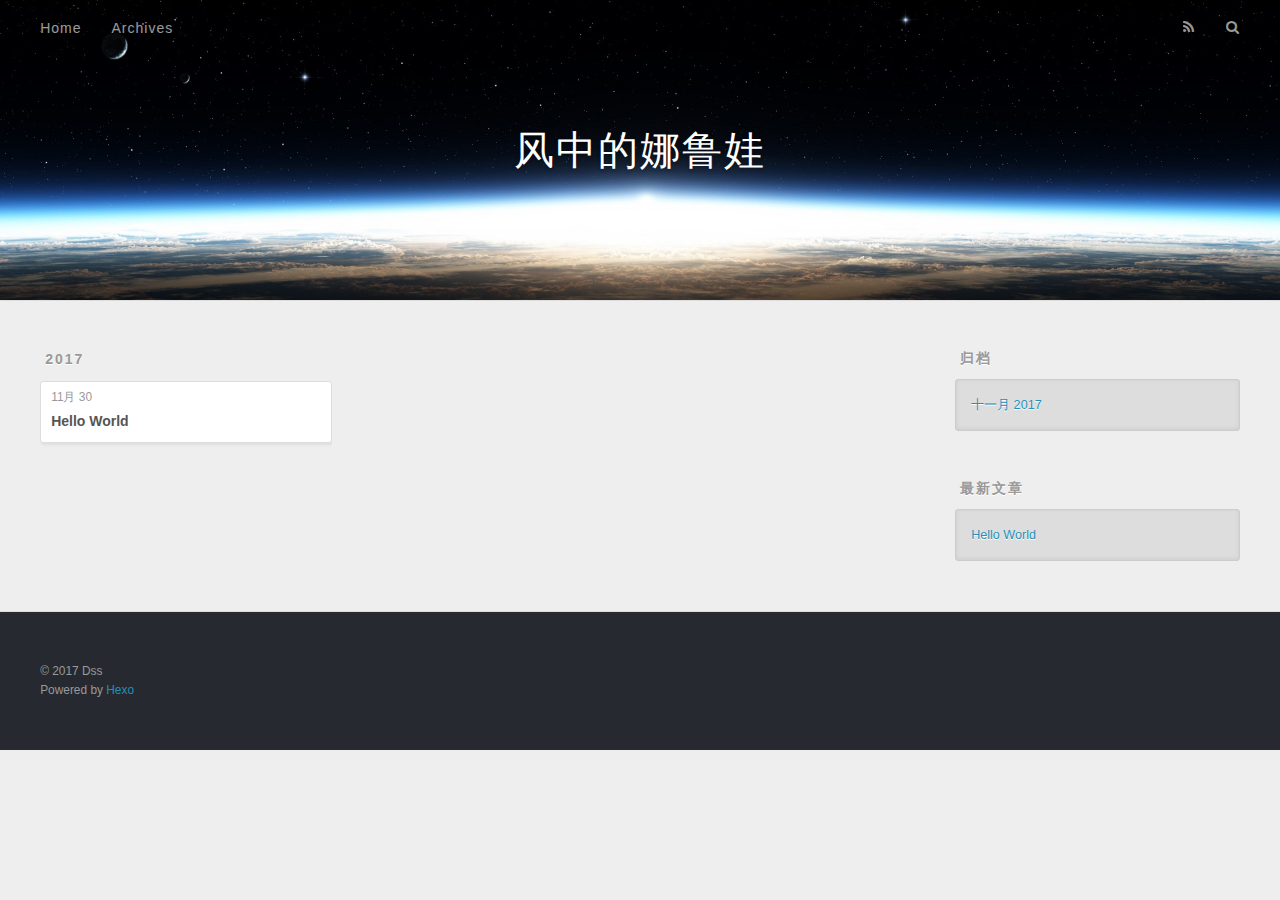
==== archives/index.html @ 564d72fd "Site updated: 2017-11-30 10:53:04" ====
<!DOCTYPE html>
<html>
<head>
  <meta charset="utf-8">
  
  <title>归档 | 风中的娜鲁娃</title>
  <meta name="viewport" content="width=device-width, initial-scale=1, maximum-scale=1">
  <meta property="og:type" content="website">
<meta property="og:title" content="风中的娜鲁娃">
<meta property="og:url" content="http://yoursite.com/archives/index.html">
<meta property="og:site_name" content="风中的娜鲁娃">
<meta property="og:locale" content="zh-CN">
<meta name="twitter:card" content="summary">
<meta name="twitter:title" content="风中的娜鲁娃">
  
    <link rel="alternate" href="/atom.xml" title="风中的娜鲁娃" type="application/atom+xml">
  
  
    <link rel="icon" href="/favicon.png">
  
  
    <link href="//fonts.googleapis.com/css?family=Source+Code+Pro" rel="stylesheet" type="text/css">
  
  <link rel="stylesheet" href="/css/style.css">
  

</head>

<body>
  <div id="container">
    <div id="wrap">
      <header id="header">
  <div id="banner"></div>
  <div id="header-outer" class="outer">
    <div id="header-title" class="inner">
      <h1 id="logo-wrap">
        <a href="/" id="logo">风中的娜鲁娃</a>
      </h1>
      
    </div>
    <div id="header-inner" class="inner">
      <nav id="main-nav">
        <a id="main-nav-toggle" class="nav-icon"></a>
        
          <a class="main-nav-link" href="/">Home</a>
        
          <a class="main-nav-link" href="/archives">Archives</a>
        
      </nav>
      <nav id="sub-nav">
        
          <a id="nav-rss-link" class="nav-icon" href="/atom.xml" title="RSS Feed"></a>
        
        <a id="nav-search-btn" class="nav-icon" title="搜索"></a>
      </nav>
      <div id="search-form-wrap">
        <form action="//google.com/search" method="get" accept-charset="UTF-8" class="search-form"><input type="search" name="q" class="search-form-input" placeholder="Search"><button type="submit" class="search-form-submit">&#xF002;</button><input type="hidden" name="sitesearch" value="http://yoursite.com"></form>
      </div>
    </div>
  </div>
</header>
      <div class="outer">
        <section id="main">
  
  
    
    
      
      
      <section class="archives-wrap">
        <div class="archive-year-wrap">
          <a href="/archives/2017" class="archive-year">2017</a>
        </div>
        <div class="archives">
    
    <article class="archive-article archive-type-post">
  <div class="archive-article-inner">
    <header class="archive-article-header">
      <a href="/2017/11/30/hello-world/" class="archive-article-date">
  <time datetime="2017-11-30T02:40:42.226Z" itemprop="datePublished">11月 30</time>
</a>
      
  
    <h1 itemprop="name">
      <a class="archive-article-title" href="/2017/11/30/hello-world/">Hello World</a>
    </h1>
  

    </header>
  </div>
</article>
  
  
    </div></section>
  

</section>
        
          <aside id="sidebar">
  
    

  
    

  
    
  
    
  <div class="widget-wrap">
    <h3 class="widget-title">归档</h3>
    <div class="widget">
      <ul class="archive-list"><li class="archive-list-item"><a class="archive-list-link" href="/archives/2017/11/">十一月 2017</a></li></ul>
    </div>
  </div>


  
    
  <div class="widget-wrap">
    <h3 class="widget-title">最新文章</h3>
    <div class="widget">
      <ul>
        
          <li>
            <a href="/2017/11/30/hello-world/">Hello World</a>
          </li>
        
      </ul>
    </div>
  </div>

  
</aside>
        
      </div>
      <footer id="footer">
  
  <div class="outer">
    <div id="footer-info" class="inner">
      &copy; 2017 Dss<br>
      Powered by <a href="http://hexo.io/" target="_blank">Hexo</a>
    </div>
  </div>
</footer>
    </div>
    <nav id="mobile-nav">
  
    <a href="/" class="mobile-nav-link">Home</a>
  
    <a href="/archives" class="mobile-nav-link">Archives</a>
  
</nav>
    

<script src="//ajax.googleapis.com/ajax/libs/jquery/2.0.3/jquery.min.js"></script>


  <link rel="stylesheet" href="/fancybox/jquery.fancybox.css">
  <script src="/fancybox/jquery.fancybox.pack.js"></script>


<script src="/js/script.js"></script>

  </div>
</body>
</html>
---- css/style.css ----
body {
  width: 100%;
}
body:before,
body:after {
  content: "";
  display: table;
}
body:after {
  clear: both;
}
html,
body,
div,
span,
applet,
object,
iframe,
h1,
h2,
h3,
h4,
h5,
h6,
p,
blockquote,
pre,
a,
abbr,
acronym,
address,
big,
cite,
code,
del,
dfn,
em,
img,
ins,
kbd,
q,
s,
samp,
small,
strike,
strong,
sub,
sup,
tt,
var,
dl,
dt,
dd,
ol,
ul,
li,
fieldset,
form,
label,
legend,
table,
caption,
tbody,
tfoot,
thead,
tr,
th,
td {
  margin: 0;
  padding: 0;
  border: 0;
  outline: 0;
  font-weight: inherit;
  font-style: inherit;
  font-family: inherit;
  font-size: 100%;
  vertical-align: baseline;
}
body {
  line-height: 1;
  color: #000;
  background: #fff;
}
ol,
ul {
  list-style: none;
}
table {
  border-collapse: separate;
  border-spacing: 0;
  vertical-align: middle;
}
caption,
th,
td {
  text-align: left;
  font-weight: normal;
  vertical-align: middle;
}
a img {
  border: none;
}
input,
button {
  margin: 0;
  padding: 0;
}
input::-moz-focus-inner,
button::-moz-focus-inner {
  border: 0;
  padding: 0;
}
@font-face {
  font-family: FontAwesome;
  font-style: normal;
  font-weight: normal;
  src: url("fonts/fontawesome-webfont.eot?v=#4.0.3");
  src: url("fonts/fontawesome-webfont.eot?#iefix&v=#4.0.3") format("embedded-opentype"), url("fonts/fontawesome-webfont.woff?v=#4.0.3") format("woff"), url("fonts/fontawesome-webfont.ttf?v=#4.0.3") format("truetype"), url("fonts/fontawesome-webfont.svg#fontawesomeregular?v=#4.0.3") format("svg");
}
html,
body,
#container {
  height: 100%;
}
body {
  background: #eee;
  font: 14px "Helvetica Neue", Helvetica, Arial, sans-serif;
  -webkit-text-size-adjust: 100%;
}
.outer {
  max-width: 1220px;
  margin: 0 auto;
  padding: 0 20px;
}
.outer:before,
.outer:after {
  content: "";
  display: table;
}
.outer:after {
  clear: both;
}
.inner {
  display: inline;
  float: left;
  width: 98.33333333333333%;
  margin: 0 0.833333333333333%;
}
.left,
.alignleft {
  float: left;
}
.right,
.alignright {
  float: right;
}
.clear {
  clear: both;
}
#container {
  position: relative;
}
.mobile-nav-on {
  overflow: hidden;
}
#wrap {
  height: 100%;
  width: 100%;
  position: absolute;
  top: 0;
  left: 0;
  -webkit-transition: 0.2s ease-out;
  -moz-transition: 0.2s ease-out;
  -ms-transition: 0.2s ease-out;
  transition: 0.2s ease-out;
  z-index: 1;
  background: #eee;
}
.mobile-nav-on #wrap {
  left: 280px;
}
@media screen and (min-width: 768px) {
  #main {
    display: inline;
    float: left;
    width: 73.33333333333333%;
    margin: 0 0.833333333333333%;
  }
}
.article-date,
.article-category-link,
.archive-year,
.widget-title {
  text-decoration: none;
  text-transform: uppercase;
  letter-spacing: 2px;
  color: #999;
  margin-bottom: 1em;
  margin-left: 5px;
  line-height: 1em;
  text-shadow: 0 1px #fff;
  font-weight: bold;
}
.article-inner,
.archive-article-inner {
  background: #fff;
  -webkit-box-shadow: 1px 2px 3px #ddd;
  box-shadow: 1px 2px 3px #ddd;
  border: 1px solid #ddd;
  border-radius: 3px;
}
.article-entry h1,
.widget h1 {
  font-size: 2em;
}
.article-entry h2,
.widget h2 {
  font-size: 1.5em;
}
.article-entry h3,
.widget h3 {
  font-size: 1.3em;
}
.article-entry h4,
.widget h4 {
  font-size: 1.2em;
}
.article-entry h5,
.widget h5 {
  font-size: 1em;
}
.article-entry h6,
.widget h6 {
  font-size: 1em;
  color: #999;
}
.article-entry hr,
.widget hr {
  border: 1px dashed #ddd;
}
.article-entry strong,
.widget strong {
  font-weight: bold;
}
.article-entry em,
.widget em,
.article-entry cite,
.widget cite {
  font-style: italic;
}
.article-entry sup,
.widget sup,
.article-entry sub,
.widget sub {
  font-size: 0.75em;
  line-height: 0;
  position: relative;
  vertical-align: baseline;
}
.article-entry sup,
.widget sup {
  top: -0.5em;
}
.article-entry sub,
.widget sub {
  bottom: -0.2em;
}
.article-entry small,
.widget small {
  font-size: 0.85em;
}
.article-entry acronym,
.widget acronym,
.article-entry abbr,
.widget abbr {
  border-bottom: 1px dotted;
}
.article-entry ul,
.widget ul,
.article-entry ol,
.widget ol,
.article-entry dl,
.widget dl {
  margin: 0 20px;
  line-height: 1.6em;
}
.article-entry ul ul,
.widget ul ul,
.article-entry ol ul,
.widget ol ul,
.article-entry ul ol,
.widget ul ol,
.article-entry ol ol,
.widget ol ol {
  margin-top: 0;
  margin-bottom: 0;
}
.article-entry ul,
.widget ul {
  list-style: disc;
}
.article-entry ol,
.widget ol {
  list-style: decimal;
}
.article-entry dt,
.widget dt {
  font-weight: bold;
}
#header {
  height: 300px;
  position: relative;
  border-bottom: 1px solid #ddd;
}
#header:before,
#header:after {
  content: "";
  position: absolute;
  left: 0;
  right: 0;
  height: 40px;
}
#header:before {
  top: 0;
  background: -webkit-linear-gradient(rgba(0,0,0,0.2), transparent);
  background: -moz-linear-gradient(rgba(0,0,0,0.2), transparent);
  background: -ms-linear-gradient(rgba(0,0,0,0.2), transparent);
  background: linear-gradient(rgba(0,0,0,0.2), transparent);
}
#header:after {
  bottom: 0;
  background: -webkit-linear-gradient(transparent, rgba(0,0,0,0.2));
  background: -moz-linear-gradient(transparent, rgba(0,0,0,0.2));
  background: -ms-linear-gradient(transparent, rgba(0,0,0,0.2));
  background: linear-gradient(transparent, rgba(0,0,0,0.2));
}
#header-outer {
  height: 100%;
  position: relative;
}
#header-inner {
  position: relative;
  overflow: hidden;
}
#banner {
  position: absolute;
  top: 0;
  left: 0;
  width: 100%;
  height: 100%;
  background: url("images/banner.jpg") center #000;
  -webkit-background-size: cover;
  -moz-background-size: cover;
  background-size: cover;
  z-index: -1;
}
#header-title {
  text-align: center;
  height: 40px;
  position: absolute;
  top: 50%;
  left: 0;
  margin-top: -20px;
}
#logo,
#subtitle {
  text-decoration: none;
  color: #fff;
  font-weight: 300;
  text-shadow: 0 1px 4px rgba(0,0,0,0.3);
}
#logo {
  font-size: 40px;
  line-height: 40px;
  letter-spacing: 2px;
}
#subtitle {
  font-size: 16px;
  line-height: 16px;
  letter-spacing: 1px;
}
#subtitle-wrap {
  margin-top: 16px;
}
#main-nav {
  float: left;
  margin-left: -15px;
}
.nav-icon,
.main-nav-link {
  float: left;
  color: #fff;
  opacity: 0.6;
  text-decoration: none;
  text-shadow: 0 1px rgba(0,0,0,0.2);
  -webkit-transition: opacity 0.2s;
  -moz-transition: opacity 0.2s;
  -ms-transition: opacity 0.2s;
  transition: opacity 0.2s;
  display: block;
  padding: 20px 15px;
}
.nav-icon:hover,
.main-nav-link:hover {
  opacity: 1;
}
.nav-icon {
  font-family: FontAwesome;
  text-align: center;
  font-size: 14px;
  width: 14px;
  height: 14px;
  padding: 20px 15px;
  position: relative;
  cursor: pointer;
}
.main-nav-link {
  font-weight: 300;
  letter-spacing: 1px;
}
@media screen and (max-width: 479px) {
  .main-nav-link {
    display: none;
  }
}
#main-nav-toggle {
  display: none;
}
#main-nav-toggle:before {
  content: "\f0c9";
}
@media screen and (max-width: 479px) {
  #main-nav-toggle {
    display: block;
  }
}
#sub-nav {
  float: right;
  margin-right: -15px;
}
#nav-rss-link:before {
  content: "\f09e";
}
#nav-search-btn:before {
  content: "\f002";
}
#search-form-wrap {
  position: absolute;
  top: 15px;
  width: 150px;
  height: 30px;
  right: -150px;
  opacity: 0;
  -webkit-transition: 0.2s ease-out;
  -moz-transition: 0.2s ease-out;
  -ms-transition: 0.2s ease-out;
  transition: 0.2s ease-out;
}
#search-form-wrap.on {
  opacity: 1;
  right: 0;
}
@media screen and (max-width: 479px) {
  #search-form-wrap {
    width: 100%;
    right: -100%;
  }
}
.search-form {
  position: absolute;
  top: 0;
  left: 0;
  right: 0;
  background: #fff;
  padding: 5px 15px;
  border-radius: 15px;
  -webkit-box-shadow: 0 0 10px rgba(0,0,0,0.3);
  box-shadow: 0 0 10px rgba(0,0,0,0.3);
}
.search-form-input {
  border: none;
  background: none;
  color: #555;
  width: 100%;
  font: 13px "Helvetica Neue", Helvetica, Arial, sans-serif;
  outline: none;
}
.search-form-input::-webkit-search-results-decoration,
.search-form-input::-webkit-search-cancel-button {
  -webkit-appearance: none;
}
.search-form-submit {
  position: absolute;
  top: 50%;
  right: 10px;
  margin-top: -7px;
  font: 13px FontAwesome;
  border: none;
  background: none;
  color: #bbb;
  cursor: pointer;
}
.search-form-submit:hover,
.search-form-submit:focus {
  color: #777;
}
.article {
  margin: 50px 0;
}
.article-inner {
  overflow: hidden;
}
.article-meta:before,
.article-meta:after {
  content: "";
  display: table;
}
.article-meta:after {
  clear: both;
}
.article-date {
  float: left;
}
.article-category {
  float: left;
  line-height: 1em;
  color: #ccc;
  text-shadow: 0 1px #fff;
  margin-left: 8px;
}
.article-category:before {
  content: "\2022";
}
.article-category-link {
  margin: 0 12px 1em;
}
.article-header {
  padding: 20px 20px 0;
}
.article-title {
  text-decoration: none;
  font-size: 2em;
  font-weight: bold;
  color: #555;
  line-height: 1.1em;
  -webkit-transition: color 0.2s;
  -moz-transition: color 0.2s;
  -ms-transition: color 0.2s;
  transition: color 0.2s;
}
a.article-title:hover {
  color: #258fb8;
}
.article-entry {
  color: #555;
  padding: 0 20px;
}
.article-entry:before,
.article-entry:after {
  content: "";
  display: table;
}
.article-entry:after {
  clear: both;
}
.article-entry p,
.article-entry table {
  line-height: 1.6em;
  margin: 1.6em 0;
}
.article-entry h1,
.article-entry h2,
.article-entry h3,
.article-entry h4,
.article-entry h5,
.article-entry h6 {
  font-weight: bold;
}
.article-entry h1,
.article-entry h2,
.article-entry h3,
.article-entry h4,
.article-entry h5,
.article-entry h6 {
  line-height: 1.1em;
  margin: 1.1em 0;
}
.article-entry a {
  color: #258fb8;
  text-decoration: none;
}
.article-entry a:hover {
  text-decoration: underline;
}
.article-entry ul,
.article-entry ol,
.article-entry dl {
  margin-top: 1.6em;
  margin-bottom: 1.6em;
}
.article-entry img,
.article-entry video {
  max-width: 100%;
  height: auto;
  display: block;
  margin: auto;
}
.article-entry iframe {
  border: none;
}
.article-entry table {
  width: 100%;
  border-collapse: collapse;
  border-spacing: 0;
}
.article-entry th {
  font-weight: bold;
  border-bottom: 3px solid #ddd;
  padding-bottom: 0.5em;
}
.article-entry td {
  border-bottom: 1px solid #ddd;
  padding: 10px 0;
}
.article-entry blockquote {
  font-family: Georgia, "Times New Roman", serif;
  font-size: 1.4em;
  margin: 1.6em 20px;
  text-align: center;
}
.article-entry blockquote footer {
  font-size: 14px;
  margin: 1.6em 0;
  font-family: "Helvetica Neue", Helvetica, Arial, sans-serif;
}
.article-entry blockquote footer cite:before {
  content: "—";
  padding: 0 0.5em;
}
.article-entry .pullquote {
  text-align: left;
  width: 45%;
  margin: 0;
}
.article-entry .pullquote.left {
  margin-left: 0.5em;
  margin-right: 1em;
}
.article-entry .pullquote.right {
  margin-right: 0.5em;
  margin-left: 1em;
}
.article-entry .caption {
  color: #999;
  display: block;
  font-size: 0.9em;
  margin-top: 0.5em;
  position: relative;
  text-align: center;
}
.article-entry .video-container {
  position: relative;
  padding-top: 56.25%;
  height: 0;
  overflow: hidden;
}
.article-entry .video-container iframe,
.article-entry .video-container object,
.article-entry .video-container embed {
  position: absolute;
  top: 0;
  left: 0;
  width: 100%;
  height: 100%;
  margin-top: 0;
}
.article-more-link a {
  display: inline-block;
  line-height: 1em;
  padding: 6px 15px;
  border-radius: 15px;
  background: #eee;
  color: #999;
  text-shadow: 0 1px #fff;
  text-decoration: none;
}
.article-more-link a:hover {
  background: #258fb8;
  color: #fff;
  text-decoration: none;
  text-shadow: 0 1px #1e7293;
}
.article-footer {
  font-size: 0.85em;
  line-height: 1.6em;
  border-top: 1px solid #ddd;
  padding-top: 1.6em;
  margin: 0 20px 20px;
}
.article-footer:before,
.article-footer:after {
  content: "";
  display: table;
}
.article-footer:after {
  clear: both;
}
.article-footer a {
  color: #999;
  text-decoration: none;
}
.article-footer a:hover {
  color: #555;
}
.article-tag-list-item {
  float: left;
  margin-right: 10px;
}
.article-tag-list-link:before {
  content: "#";
}
.article-comment-link {
  float: right;
}
.article-comment-link:before {
  content: "\f075";
  font-family: FontAwesome;
  padding-right: 8px;
}
.article-share-link {
  cursor: pointer;
  float: right;
  margin-left: 20px;
}
.article-share-link:before {
  content: "\f064";
  font-family: FontAwesome;
  padding-right: 6px;
}
#article-nav {
  position: relative;
}
#article-nav:before,
#article-nav:after {
  content: "";
  display: table;
}
#article-nav:after {
  clear: both;
}
@media screen and (min-width: 768px) {
  #article-nav {
    margin: 50px 0;
  }
  #article-nav:before {
    width: 8px;
    height: 8px;
    position: absolute;
    top: 50%;
    left: 50%;
    margin-top: -4px;
    margin-left: -4px;
    content: "";
    border-radius: 50%;
    background: #ddd;
    -webkit-box-shadow: 0 1px 2px #fff;
    box-shadow: 0 1px 2px #fff;
  }
}
.article-nav-link-wrap {
  text-decoration: none;
  text-shadow: 0 1px #fff;
  color: #999;
  -webkit-box-sizing: border-box;
  -moz-box-sizing: border-box;
  box-sizing: border-box;
  margin-top: 50px;
  text-align: center;
  display: block;
}
.article-nav-link-wrap:hover {
  color: #555;
}
@media screen and (min-width: 768px) {
  .article-nav-link-wrap {
    width: 50%;
    margin-top: 0;
  }
}
@media screen and (min-width: 768px) {
  #article-nav-newer {
    float: left;
    text-align: right;
    padding-right: 20px;
  }
}
@media screen and (min-width: 768px) {
  #article-nav-older {
    float: right;
    text-align: left;
    padding-left: 20px;
  }
}
.article-nav-caption {
  text-transform: uppercase;
  letter-spacing: 2px;
  color: #ddd;
  line-height: 1em;
  font-weight: bold;
}
#article-nav-newer .article-nav-caption {
  margin-right: -2px;
}
.article-nav-title {
  font-size: 0.85em;
  line-height: 1.6em;
  margin-top: 0.5em;
}
.article-share-box {
  position: absolute;
  display: none;
  background: #fff;
  -webkit-box-shadow: 1px 2px 10px rgba(0,0,0,0.2);
  box-shadow: 1px 2px 10px rgba(0,0,0,0.2);
  border-radius: 3px;
  margin-left: -145px;
  overflow: hidden;
  z-index: 1;
}
.article-share-box.on {
  display: block;
}
.article-share-input {
  width: 100%;
  background: none;
  -webkit-box-sizing: border-box;
  -moz-box-sizing: border-box;
  box-sizing: border-box;
  font: 14px "Helvetica Neue", Helvetica, Arial, sans-serif;
  padding: 0 15px;
  color: #555;
  outline: none;
  border: 1px solid #ddd;
  border-radius: 3px 3px 0 0;
  height: 36px;
  line-height: 36px;
}
.article-share-links {
  background: #eee;
}
.article-share-links:before,
.article-share-links:after {
  content: "";
  display: table;
}
.article-share-links:after {
  clear: both;
}
.article-share-twitter,
.article-share-facebook,
.article-share-pinterest,
.article-share-google {
  width: 50px;
  height: 36px;
  display: block;
  float: left;
  position: relative;
  color: #999;
  text-shadow: 0 1px #fff;
}
.article-share-twitter:before,
.article-share-facebook:before,
.article-share-pinterest:before,
.article-share-google:before {
  font-size: 20px;
  font-family: FontAwesome;
  width: 20px;
  height: 20px;
  position: absolute;
  top: 50%;
  left: 50%;
  margin-top: -10px;
  margin-left: -10px;
  text-align: center;
}
.article-share-twitter:hover,
.article-share-facebook:hover,
.article-share-pinterest:hover,
.article-share-google:hover {
  color: #fff;
}
.article-share-twitter:before {
  content: "\f099";
}
.article-share-twitter:hover {
  background: #00aced;
  text-shadow: 0 1px #008abe;
}
.article-share-facebook:before {
  content: "\f09a";
}
.article-share-facebook:hover {
  background: #3b5998;
  text-shadow: 0 1px #2f477a;
}
.article-share-pinterest:before {
  content: "\f0d2";
}
.article-share-pinterest:hover {
  background: #cb2027;
  text-shadow: 0 1px #a21a1f;
}
.article-share-google:before {
  content: "\f0d5";
}
.article-share-google:hover {
  background: #dd4b39;
  text-shadow: 0 1px #be3221;
}
.article-gallery {
  background: #000;
  position: relative;
}
.article-gallery-photos {
  position: relative;
  overflow: hidden;
}
.article-gallery-img {
  display: none;
  max-width: 100%;
}
.article-gallery-img:first-child {
  display: block;
}
.article-gallery-img.loaded {
  position: absolute;
  display: block;
}
.article-gallery-img img {
  display: block;
  max-width: 100%;
  margin: 0 auto;
}
#comments {
  background: #fff;
  -webkit-box-shadow: 1px 2px 3px #ddd;
  box-shadow: 1px 2px 3px #ddd;
  padding: 20px;
  border: 1px solid #ddd;
  border-radius: 3px;
  margin: 50px 0;
}
#comments a {
  color: #258fb8;
}
.archives-wrap {
  margin: 50px 0;
}
.archives:before,
.archives:after {
  content: "";
  display: table;
}
.archives:after {
  clear: both;
}
.archive-year-wrap {
  margin-bottom: 1em;
}
.archives {
  -webkit-column-gap: 10px;
  -moz-column-gap: 10px;
  column-gap: 10px;
}
@media screen and (min-width: 480px) and (max-width: 767px) {
  .archives {
    -webkit-column-count: 2;
    -moz-column-count: 2;
    column-count: 2;
  }
}
@media screen and (min-width: 768px) {
  .archives {
    -webkit-column-count: 3;
    -moz-column-count: 3;
    column-count: 3;
  }
}
.archive-article {
  -webkit-column-break-inside: avoid;
  page-break-inside: avoid;
  overflow: hidden;
  break-inside: avoid-column;
}
.archive-article-inner {
  padding: 10px;
  margin-bottom: 15px;
}
.archive-article-title {
  text-decoration: none;
  font-weight: bold;
  color: #555;
  -webkit-transition: color 0.2s;
  -moz-transition: color 0.2s;
  -ms-transition: color 0.2s;
  transition: color 0.2s;
  line-height: 1.6em;
}
.archive-article-title:hover {
  color: #258fb8;
}
.archive-article-footer {
  margin-top: 1em;
}
.archive-article-date {
  color: #999;
  text-decoration: none;
  font-size: 0.85em;
  line-height: 1em;
  margin-bottom: 0.5em;
  display: block;
}
#page-nav {
  margin: 50px auto;
  background: #fff;
  -webkit-box-shadow: 1px 2px 3px #ddd;
  box-shadow: 1px 2px 3px #ddd;
  border: 1px solid #ddd;
  border-radius: 3px;
  text-align: center;
  color: #999;
  overflow: hidden;
}
#page-nav:before,
#page-nav:after {
  content: "";
  display: table;
}
#page-nav:after {
  clear: both;
}
#page-nav a,
#page-nav span {
  padding: 10px 20px;
  line-height: 1;
  height: 2ex;
}
#page-nav a {
  color: #999;
  text-decoration: none;
}
#page-nav a:hover {
  background: #999;
  color: #fff;
}
#page-nav .prev {
  float: left;
}
#page-nav .next {
  float: right;
}
#page-nav .page-number {
  display: inline-block;
}
@media screen and (max-width: 479px) {
  #page-nav .page-number {
    display: none;
  }
}
#page-nav .current {
  color: #555;
  font-weight: bold;
}
#page-nav .space {
  color: #ddd;
}
#footer {
  background: #262a30;
  padding: 50px 0;
  border-top: 1px solid #ddd;
  color: #999;
}
#footer a {
  color: #258fb8;
  text-decoration: none;
}
#footer a:hover {
  text-decoration: underline;
}
#footer-info {
  line-height: 1.6em;
  font-size: 0.85em;
}
.article-entry pre,
.article-entry .highlight {
  background: #2d2d2d;
  margin: 0 -20px;
  padding: 15px 20px;
  border-style: solid;
  border-color: #ddd;
  border-width: 1px 0;
  overflow: auto;
  color: #ccc;
  line-height: 22.400000000000002px;
}
.article-entry .highlight .gutter pre,
.article-entry .gist .gist-file .gist-data .line-numbers {
  color: #666;
  font-size: 0.85em;
}
.article-entry pre,
.article-entry code {
  font-family: "Source Code Pro", Consolas, Monaco, Menlo, Consolas, monospace;
}
.article-entry code {
  background: #eee;
  text-shadow: 0 1px #fff;
  padding: 0 0.3em;
}
.article-entry pre code {
  background: none;
  text-shadow: none;
  padding: 0;
}
.article-entry .highlight pre {
  border: none;
  margin: 0;
  padding: 0;
}
.article-entry .highlight table {
  margin: 0;
  width: auto;
}
.article-entry .highlight td {
  border: none;
  padding: 0;
}
.article-entry .highlight figcaption {
  font-size: 0.85em;
  color: #999;
  line-height: 1em;
  margin-bottom: 1em;
}
.article-entry .highlight figcaption:before,
.article-entry .highlight figcaption:after {
  content: "";
  display: table;
}
.article-entry .highlight figcaption:after {
  clear: both;
}
.article-entry .highlight figcaption a {
  float: right;
}
.article-entry .highlight .gutter pre {
  text-align: right;
  padding-right: 20px;
}
.article-entry .highlight .line {
  height: 22.400000000000002px;
}
.article-entry .highlight .line.marked {
  background: #515151;
}
.article-entry .gist {
  margin: 0 -20px;
  border-style: solid;
  border-color: #ddd;
  border-width: 1px 0;
  background: #2d2d2d;
  padding: 15px 20px 15px 0;
}
.article-entry .gist .gist-file {
  border: none;
  font-family: "Source Code Pro", Consolas, Monaco, Menlo, Consolas, monospace;
  margin: 0;
}
.article-entry .gist .gist-file .gist-data {
  background: none;
  border: none;
}
.article-entry .gist .gist-file .gist-data .line-numbers {
  background: none;
  border: none;
  padding: 0 20px 0 0;
}
.article-entry .gist .gist-file .gist-data .line-data {
  padding: 0 !important;
}
.article-entry .gist .gist-file .highlight {
  margin: 0;
  padding: 0;
  border: none;
}
.article-entry .gist .gist-file .gist-meta {
  background: #2d2d2d;
  color: #999;
  font: 0.85em "Helvetica Neue", Helvetica, Arial, sans-serif;
  text-shadow: 0 0;
  padding: 0;
  margin-top: 1em;
  margin-left: 20px;
}
.article-entry .gist .gist-file .gist-meta a {
  color: #258fb8;
  font-weight: normal;
}
.article-entry .gist .gist-file .gist-meta a:hover {
  text-decoration: underline;
}
pre .comment,
pre .title {
  color: #999;
}
pre .variable,
pre .attribute,
pre .tag,
pre .regexp,
pre .ruby .constant,
pre .xml .tag .title,
pre .xml .pi,
pre .xml .doctype,
pre .html .doctype,
pre .css .id,
pre .css .class,
pre .css .pseudo {
  color: #f2777a;
}
pre .number,
pre .preprocessor,
pre .built_in,
pre .literal,
pre .params,
pre .constant {
  color: #f99157;
}
pre .class,
pre .ruby .class .title,
pre .css .rules .attribute {
  color: #9c9;
}
pre .string,
pre .value,
pre .inheritance,
pre .header,
pre .ruby .symbol,
pre .xml .cdata {
  color: #9c9;
}
pre .css .hexcolor {
  color: #6cc;
}
pre .function,
pre .python .decorator,
pre .python .title,
pre .ruby .function .title,
pre .ruby .title .keyword,
pre .perl .sub,
pre .javascript .title,
pre .coffeescript .title {
  color: #69c;
}
pre .keyword,
pre .javascript .function {
  color: #c9c;
}
@media screen and (max-width: 479px) {
  #mobile-nav {
    position: absolute;
    top: 0;
    left: 0;
    width: 280px;
    height: 100%;
    background: #191919;
    border-right: 1px solid #fff;
  }
}
@media screen and (max-width: 479px) {
  .mobile-nav-link {
    display: block;
    color: #999;
    text-decoration: none;
    padding: 15px 20px;
    font-weight: bold;
  }
  .mobile-nav-link:hover {
    color: #fff;
  }
}
@media screen and (min-width: 768px) {
  #sidebar {
    display: inline;
    float: left;
    width: 23.333333333333332%;
    margin: 0 0.833333333333333%;
  }
}
.widget-wrap {
  margin: 50px 0;
}
.widget {
  color: #777;
  text-shadow: 0 1px #fff;
  background: #ddd;
  -webkit-box-shadow: 0 -1px 4px #ccc inset;
  box-shadow: 0 -1px 4px #ccc inset;
  border: 1px solid #ccc;
  padding: 15px;
  border-radius: 3px;
}
.widget a {
  color: #258fb8;
  text-decoration: none;
}
.widget a:hover {
  text-decoration: underline;
}
.widget ul ul,
.widget ol ul,
.widget dl ul,
.widget ul ol,
.widget ol ol,
.widget dl ol,
.widget ul dl,
.widget ol dl,
.widget dl dl {
  margin-left: 15px;
  list-style: disc;
}
.widget {
  line-height: 1.6em;
  word-wrap: break-word;
  font-size: 0.9em;
}
.widget ul,
.widget ol {
  list-style: none;
  margin: 0;
}
.widget ul ul,
.widget ol ul,
.widget ul ol,
.widget ol ol {
  margin: 0 20px;
}
.widget ul ul,
.widget ol ul {
  list-style: disc;
}
.widget ul ol,
.widget ol ol {
  list-style: decimal;
}
.category-list-count,
.tag-list-count,
.archive-list-count {
  padding-left: 5px;
  color: #999;
  font-size: 0.85em;
}
.category-list-count:before,
.tag-list-count:before,
.archive-list-count:before {
  content: "(";
}
.category-list-count:after,
.tag-list-count:after,
.archive-list-count:after {
  content: ")";
}
.tagcloud a {
  margin-right: 5px;
  display: inline-block;
}
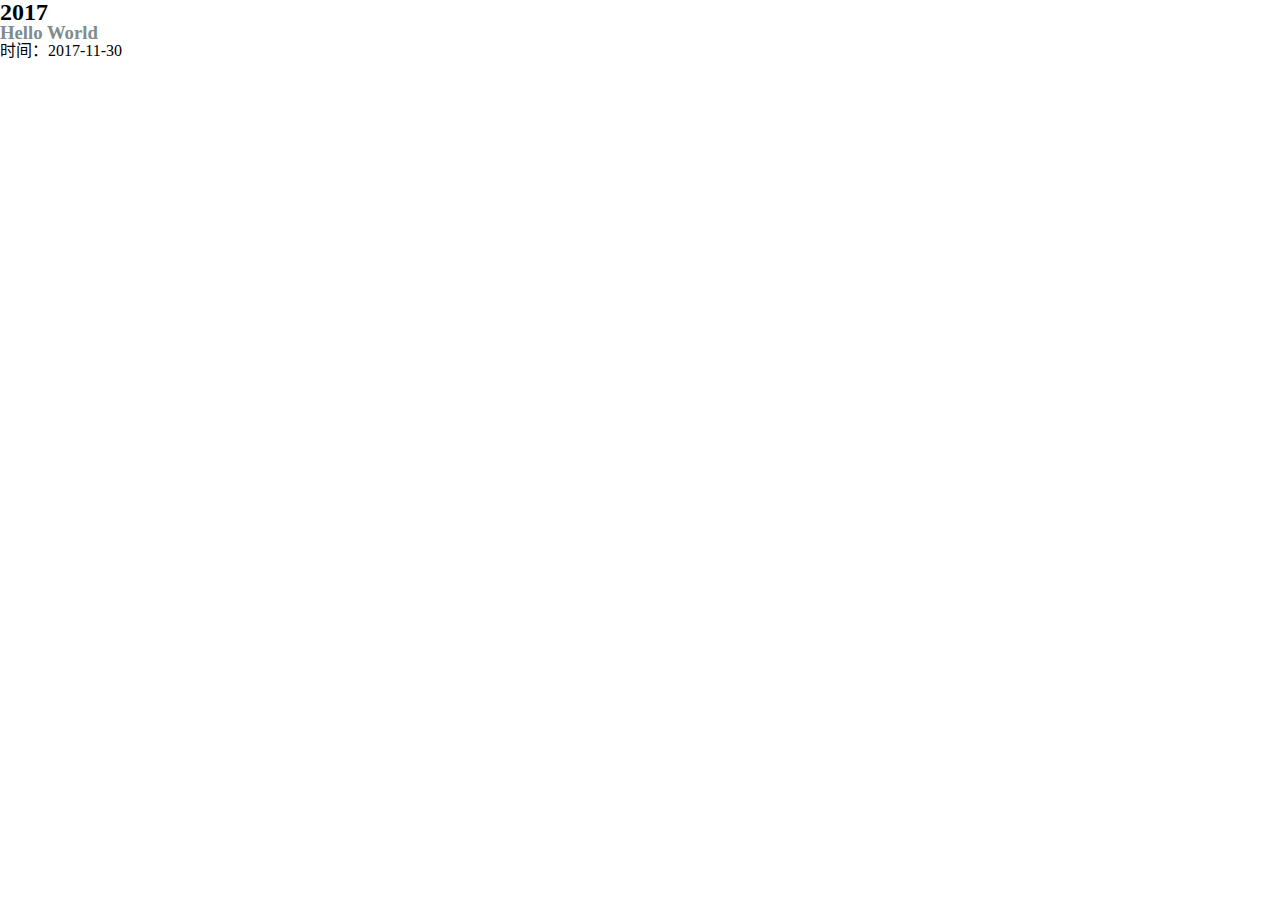
==== commit 3f33cbf8: "Site updated: 2017-11-30 18:07:02" ====
--- a/archives/index.html
+++ b/archives/index.html
@@ -1,167 +1,85 @@
 <!DOCTYPE html>
-<html>
-<head>
-  <meta charset="utf-8">
-  
-  <title>归档 | 风中的娜鲁娃</title>
-  <meta name="viewport" content="width=device-width, initial-scale=1, maximum-scale=1">
-  <meta property="og:type" content="website">
-<meta property="og:title" content="风中的娜鲁娃">
-<meta property="og:url" content="http://yoursite.com/archives/index.html">
-<meta property="og:site_name" content="风中的娜鲁娃">
-<meta property="og:locale" content="zh-CN">
-<meta name="twitter:card" content="summary">
-<meta name="twitter:title" content="风中的娜鲁娃">
-  
-    <link rel="alternate" href="/atom.xml" title="风中的娜鲁娃" type="application/atom+xml">
-  
-  
-    <link rel="icon" href="/favicon.png">
-  
-  
-    <link href="//fonts.googleapis.com/css?family=Source+Code+Pro" rel="stylesheet" type="text/css">
-  
-  <link rel="stylesheet" href="/css/style.css">
-  
+<html lang="zh-CN">
+    <head>
+        <meta charset="utf-8">
+        
+        <meta http-equiv="x-ua-compatible" content="IE=edge"/>
+        <meta name="viewport"
+              content="width=device-width, user-scalable=no, initial-scale=1.0, maximum-scale=1.0, minimum-scale=1.0"/>
 
-</head>
+        
+        <meta name="author" content="Dss">
+        
 
-<body>
-  <div id="container">
-    <div id="wrap">
-      <header id="header">
-  <div id="banner"></div>
-  <div id="header-outer" class="outer">
-    <div id="header-title" class="inner">
-      <h1 id="logo-wrap">
-        <a href="/" id="logo">风中的娜鲁娃</a>
-      </h1>
-      
-    </div>
-    <div id="header-inner" class="inner">
-      <nav id="main-nav">
-        <a id="main-nav-toggle" class="nav-icon"></a>
         
-          <a class="main-nav-link" href="/">Home</a>
+
         
-          <a class="main-nav-link" href="/archives">Archives</a>
-        
-      </nav>
-      <nav id="sub-nav">
-        
-          <a id="nav-rss-link" class="nav-icon" href="/atom.xml" title="RSS Feed"></a>
-        
-        <a id="nav-search-btn" class="nav-icon" title="搜索"></a>
-      </nav>
-      <div id="search-form-wrap">
-        <form action="//google.com/search" method="get" accept-charset="UTF-8" class="search-form"><input type="search" name="q" class="search-form-input" placeholder="Search"><button type="submit" class="search-form-submit">&#xF002;</button><input type="hidden" name="sitesearch" value="http://yoursite.com"></form>
-      </div>
-    </div>
-  </div>
-</header>
-      <div class="outer">
-        <section id="main">
-  
-  
+
+        <title>
+            
+            文章 |
+            
+            风中的娜鲁娃
+        </title>
+
+        <link rel="stylesheet" href="/css/style.css">
+    </head>
+    <body>
+        <!-- 
+            <div id="page-article-list" data-content="共 1 篇文章">
     
     
-      
-      
-      <section class="archives-wrap">
-        <div class="archive-year-wrap">
-          <a href="/archives/2017" class="archive-year">2017</a>
-        </div>
-        <div class="archives">
+
     
-    <article class="archive-article archive-type-post">
-  <div class="archive-article-inner">
-    <header class="archive-article-header">
-      <a href="/2017/11/30/hello-world/" class="archive-article-date">
-  <time datetime="2017-11-30T02:40:42.226Z" itemprop="datePublished">11月 30</time>
-</a>
-      
-  
-    <h1 itemprop="name">
-      <a class="archive-article-title" href="/2017/11/30/hello-world/">Hello World</a>
-    </h1>
-  
+    
+    
+        
+        
+        <section id="year-2017">
+        <h2>2017</h2>
+    
+    <article>
+        <h3><a href="/2017/11/30/hello-world/">Hello World</a></h3>
+        <ul class="post-meta list-inline">
+            <li>时间：<time>2017-11-30</time></li>
+            
+        </ul>
+    </article>
 
-    </header>
-  </div>
-</article>
-  
-  
-    </div></section>
-  
-
-</section>
-        
-          <aside id="sidebar">
-  
+    
+        </section>
     
 
-  
+    
+</div>
+
+         -->
+        <div id="page-article-list" data-content="共 1 篇文章">
+    
     
 
-  
     
-  
     
-  <div class="widget-wrap">
-    <h3 class="widget-title">归档</h3>
-    <div class="widget">
-      <ul class="archive-list"><li class="archive-list-item"><a class="archive-list-link" href="/archives/2017/11/">十一月 2017</a></li></ul>
-    </div>
-  </div>
+    
+        
+        
+        <section id="year-2017">
+        <h2>2017</h2>
+    
+    <article>
+        <h3><a href="/2017/11/30/hello-world/">Hello World</a></h3>
+        <ul class="post-meta list-inline">
+            <li>时间：<time>2017-11-30</time></li>
+            
+        </ul>
+    </article>
 
-
-  
     
-  <div class="widget-wrap">
-    <h3 class="widget-title">最新文章</h3>
-    <div class="widget">
-      <ul>
-        
-          <li>
-            <a href="/2017/11/30/hello-world/">Hello World</a>
-          </li>
-        
-      </ul>
-    </div>
-  </div>
-
-  
-</aside>
-        
-      </div>
-      <footer id="footer">
-  
-  <div class="outer">
-    <div id="footer-info" class="inner">
-      &copy; 2017 Dss<br>
-      Powered by <a href="http://hexo.io/" target="_blank">Hexo</a>
-    </div>
-  </div>
-</footer>
-    </div>
-    <nav id="mobile-nav">
-  
-    <a href="/" class="mobile-nav-link">Home</a>
-  
-    <a href="/archives" class="mobile-nav-link">Archives</a>
-  
-</nav>
+        </section>
     
 
-<script src="//ajax.googleapis.com/ajax/libs/jquery/2.0.3/jquery.min.js"></script>
+    
+</div>
 
-
-  <link rel="stylesheet" href="/fancybox/jquery.fancybox.css">
-  <script src="/fancybox/jquery.fancybox.pack.js"></script>
-
-
-<script src="/js/script.js"></script>
-
-  </div>
-</body>
+    </body>
 </html>--- a/css/style.css
+++ b/css/style.css
@@ -1,14 +1,7 @@
-body {
-  width: 100%;
-}
-body:before,
-body:after {
-  content: "";
-  display: table;
-}
-body:after {
-  clear: both;
-}
+/**
+ * Eric Meyer's Reset CSS v2.0 (http://meyerweb.com/eric/tools/css/reset/)
+ * http://cssreset.com
+ */
 html,
 body,
 div,
@@ -48,6 +41,10 @@
 sup,
 tt,
 var,
+b,
+u,
+i,
+center,
 dl,
 dt,
 dd,
@@ -65,1310 +62,144 @@
 thead,
 tr,
 th,
-td {
+td,
+article,
+aside,
+canvas,
+details,
+embed,
+figure,
+figcaption,
+footer,
+header,
+menu,
+nav,
+output,
+ruby,
+section,
+summary,
+time,
+mark,
+audio,
+video,
+input {
   margin: 0;
   padding: 0;
   border: 0;
-  outline: 0;
-  font-weight: inherit;
-  font-style: inherit;
-  font-family: inherit;
-  font-size: 100%;
-  vertical-align: baseline;
+}
+/* HTML5 display-role reset for older browsers */
+article,
+aside,
+details,
+figcaption,
+figure,
+footer,
+header,
+menu,
+nav,
+section {
+  display: block;
 }
 body {
   line-height: 1;
-  color: #000;
-  background: #fff;
-}
-ol,
-ul {
+}
+blockquote,
+q {
+  quotes: none;
+}
+blockquote:before,
+blockquote:after,
+q:before,
+q:after {
+  content: none;
+}
+table {
+  border-collapse: collapse;
+  border-spacing: 0;
+}
+/* custom */
+a {
+  color: #7e8c8d;
+  text-decoration: none;
+  -webkit-backface-visibility: hidden;
+}
+li {
   list-style: none;
 }
-table {
-  border-collapse: separate;
-  border-spacing: 0;
-  vertical-align: middle;
-}
-caption,
-th,
-td {
-  text-align: left;
-  font-weight: normal;
-  vertical-align: middle;
-}
-a img {
-  border: none;
-}
-input,
-button {
-  margin: 0;
-  padding: 0;
-}
-input::-moz-focus-inner,
-button::-moz-focus-inner {
-  border: 0;
-  padding: 0;
-}
-@font-face {
-  font-family: FontAwesome;
-  font-style: normal;
-  font-weight: normal;
-  src: url("fonts/fontawesome-webfont.eot?v=#4.0.3");
-  src: url("fonts/fontawesome-webfont.eot?#iefix&v=#4.0.3") format("embedded-opentype"), url("fonts/fontawesome-webfont.woff?v=#4.0.3") format("woff"), url("fonts/fontawesome-webfont.ttf?v=#4.0.3") format("truetype"), url("fonts/fontawesome-webfont.svg#fontawesomeregular?v=#4.0.3") format("svg");
+::-webkit-scrollbar {
+  width: 5px;
+  height: 5px;
+}
+::-webkit-scrollbar-track-piece {
+  background-color: rgba(0,0,0,0.2);
+  -webkit-border-radius: 6px;
+}
+::-webkit-scrollbar-thumb:vertical {
+  height: 5px;
+  background-color: rgba(125,125,125,0.7);
+  -webkit-border-radius: 6px;
+}
+::-webkit-scrollbar-thumb:horizontal {
+  width: 5px;
+  background-color: rgba(125,125,125,0.7);
+  -webkit-border-radius: 6px;
 }
 html,
-body,
-#container {
-  height: 100%;
-}
 body {
-  background: #eee;
-  font: 14px "Helvetica Neue", Helvetica, Arial, sans-serif;
-  -webkit-text-size-adjust: 100%;
-}
-.outer {
-  max-width: 1220px;
-  margin: 0 auto;
-  padding: 0 20px;
-}
-.outer:before,
-.outer:after {
-  content: "";
-  display: table;
-}
-.outer:after {
-  clear: both;
-}
-.inner {
-  display: inline;
-  float: left;
-  width: 98.33333333333333%;
-  margin: 0 0.833333333333333%;
-}
-.left,
-.alignleft {
-  float: left;
-}
-.right,
-.alignright {
-  float: right;
-}
-.clear {
-  clear: both;
-}
-#container {
-  position: relative;
-}
-.mobile-nav-on {
-  overflow: hidden;
-}
-#wrap {
-  height: 100%;
-  width: 100%;
-  position: absolute;
-  top: 0;
-  left: 0;
-  -webkit-transition: 0.2s ease-out;
-  -moz-transition: 0.2s ease-out;
-  -ms-transition: 0.2s ease-out;
-  transition: 0.2s ease-out;
-  z-index: 1;
-  background: #eee;
-}
-.mobile-nav-on #wrap {
-  left: 280px;
-}
-@media screen and (min-width: 768px) {
-  #main {
-    display: inline;
-    float: left;
-    width: 73.33333333333333%;
-    margin: 0 0.833333333333333%;
-  }
-}
-.article-date,
-.article-category-link,
-.archive-year,
-.widget-title {
-  text-decoration: none;
-  text-transform: uppercase;
-  letter-spacing: 2px;
-  color: #999;
-  margin-bottom: 1em;
-  margin-left: 5px;
-  line-height: 1em;
-  text-shadow: 0 1px #fff;
-  font-weight: bold;
-}
-.article-inner,
-.archive-article-inner {
-  background: #fff;
-  -webkit-box-shadow: 1px 2px 3px #ddd;
-  box-shadow: 1px 2px 3px #ddd;
-  border: 1px solid #ddd;
-  border-radius: 3px;
-}
-.article-entry h1,
-.widget h1 {
-  font-size: 2em;
-}
-.article-entry h2,
-.widget h2 {
-  font-size: 1.5em;
-}
-.article-entry h3,
-.widget h3 {
-  font-size: 1.3em;
-}
-.article-entry h4,
-.widget h4 {
-  font-size: 1.2em;
-}
-.article-entry h5,
-.widget h5 {
-  font-size: 1em;
-}
-.article-entry h6,
-.widget h6 {
-  font-size: 1em;
-  color: #999;
-}
-.article-entry hr,
-.widget hr {
-  border: 1px dashed #ddd;
-}
-.article-entry strong,
-.widget strong {
-  font-weight: bold;
-}
-.article-entry em,
-.widget em,
-.article-entry cite,
-.widget cite {
-  font-style: italic;
-}
-.article-entry sup,
-.widget sup,
-.article-entry sub,
-.widget sub {
-  font-size: 0.75em;
-  line-height: 0;
-  position: relative;
-  vertical-align: baseline;
-}
-.article-entry sup,
-.widget sup {
-  top: -0.5em;
-}
-.article-entry sub,
-.widget sub {
-  bottom: -0.2em;
-}
-.article-entry small,
-.widget small {
-  font-size: 0.85em;
-}
-.article-entry acronym,
-.widget acronym,
-.article-entry abbr,
-.widget abbr {
-  border-bottom: 1px dotted;
-}
-.article-entry ul,
-.widget ul,
-.article-entry ol,
-.widget ol,
-.article-entry dl,
-.widget dl {
-  margin: 0 20px;
-  line-height: 1.6em;
-}
-.article-entry ul ul,
-.widget ul ul,
-.article-entry ol ul,
-.widget ol ul,
-.article-entry ul ol,
-.widget ul ol,
-.article-entry ol ol,
-.widget ol ol {
-  margin-top: 0;
-  margin-bottom: 0;
-}
-.article-entry ul,
-.widget ul {
-  list-style: disc;
-}
-.article-entry ol,
-.widget ol {
-  list-style: decimal;
-}
-.article-entry dt,
-.widget dt {
-  font-weight: bold;
-}
-#header {
-  height: 300px;
-  position: relative;
-  border-bottom: 1px solid #ddd;
-}
-#header:before,
-#header:after {
-  content: "";
-  position: absolute;
-  left: 0;
-  right: 0;
-  height: 40px;
-}
-#header:before {
-  top: 0;
-  background: -webkit-linear-gradient(rgba(0,0,0,0.2), transparent);
-  background: -moz-linear-gradient(rgba(0,0,0,0.2), transparent);
-  background: -ms-linear-gradient(rgba(0,0,0,0.2), transparent);
-  background: linear-gradient(rgba(0,0,0,0.2), transparent);
-}
-#header:after {
-  bottom: 0;
-  background: -webkit-linear-gradient(transparent, rgba(0,0,0,0.2));
-  background: -moz-linear-gradient(transparent, rgba(0,0,0,0.2));
-  background: -ms-linear-gradient(transparent, rgba(0,0,0,0.2));
-  background: linear-gradient(transparent, rgba(0,0,0,0.2));
-}
-#header-outer {
-  height: 100%;
-  position: relative;
-}
-#header-inner {
-  position: relative;
-  overflow: hidden;
-}
-#banner {
-  position: absolute;
-  top: 0;
-  left: 0;
   width: 100%;
   height: 100%;
-  background: url("images/banner.jpg") center #000;
-  -webkit-background-size: cover;
-  -moz-background-size: cover;
-  background-size: cover;
-  z-index: -1;
-}
-#header-title {
-  text-align: center;
-  height: 40px;
-  position: absolute;
-  top: 50%;
-  left: 0;
-  margin-top: -20px;
-}
-#logo,
-#subtitle {
-  text-decoration: none;
-  color: #fff;
-  font-weight: 300;
-  text-shadow: 0 1px 4px rgba(0,0,0,0.3);
-}
-#logo {
-  font-size: 40px;
-  line-height: 40px;
-  letter-spacing: 2px;
-}
-#subtitle {
-  font-size: 16px;
-  line-height: 16px;
-  letter-spacing: 1px;
-}
-#subtitle-wrap {
-  margin-top: 16px;
-}
-#main-nav {
-  float: left;
-  margin-left: -15px;
-}
-.nav-icon,
-.main-nav-link {
-  float: left;
-  color: #fff;
-  opacity: 0.6;
-  text-decoration: none;
-  text-shadow: 0 1px rgba(0,0,0,0.2);
-  -webkit-transition: opacity 0.2s;
-  -moz-transition: opacity 0.2s;
-  -ms-transition: opacity 0.2s;
-  transition: opacity 0.2s;
-  display: block;
-  padding: 20px 15px;
-}
-.nav-icon:hover,
-.main-nav-link:hover {
-  opacity: 1;
-}
-.nav-icon {
-  font-family: FontAwesome;
-  text-align: center;
-  font-size: 14px;
-  width: 14px;
-  height: 14px;
-  padding: 20px 15px;
-  position: relative;
-  cursor: pointer;
-}
-.main-nav-link {
-  font-weight: 300;
-  letter-spacing: 1px;
-}
-@media screen and (max-width: 479px) {
-  .main-nav-link {
-    display: none;
-  }
-}
-#main-nav-toggle {
-  display: none;
-}
-#main-nav-toggle:before {
-  content: "\f0c9";
-}
-@media screen and (max-width: 479px) {
-  #main-nav-toggle {
-    display: block;
-  }
-}
-#sub-nav {
-  float: right;
-  margin-right: -15px;
-}
-#nav-rss-link:before {
-  content: "\f09e";
-}
-#nav-search-btn:before {
-  content: "\f002";
-}
-#search-form-wrap {
-  position: absolute;
-  top: 15px;
-  width: 150px;
-  height: 30px;
-  right: -150px;
-  opacity: 0;
-  -webkit-transition: 0.2s ease-out;
-  -moz-transition: 0.2s ease-out;
-  -ms-transition: 0.2s ease-out;
-  transition: 0.2s ease-out;
-}
-#search-form-wrap.on {
-  opacity: 1;
-  right: 0;
-}
-@media screen and (max-width: 479px) {
-  #search-form-wrap {
-    width: 100%;
-    right: -100%;
-  }
-}
-.search-form {
-  position: absolute;
-  top: 0;
-  left: 0;
-  right: 0;
-  background: #fff;
-  padding: 5px 15px;
-  border-radius: 15px;
-  -webkit-box-shadow: 0 0 10px rgba(0,0,0,0.3);
-  box-shadow: 0 0 10px rgba(0,0,0,0.3);
-}
-.search-form-input {
-  border: none;
-  background: none;
-  color: #555;
-  width: 100%;
-  font: 13px "Helvetica Neue", Helvetica, Arial, sans-serif;
-  outline: none;
-}
-.search-form-input::-webkit-search-results-decoration,
-.search-form-input::-webkit-search-cancel-button {
-  -webkit-appearance: none;
-}
-.search-form-submit {
-  position: absolute;
-  top: 50%;
-  right: 10px;
-  margin-top: -7px;
-  font: 13px FontAwesome;
-  border: none;
-  background: none;
-  color: #bbb;
-  cursor: pointer;
-}
-.search-form-submit:hover,
-.search-form-submit:focus {
-  color: #777;
-}
-.article {
-  margin: 50px 0;
-}
-.article-inner {
-  overflow: hidden;
-}
-.article-meta:before,
-.article-meta:after {
-  content: "";
-  display: table;
-}
-.article-meta:after {
-  clear: both;
-}
-.article-date {
-  float: left;
-}
-.article-category {
-  float: left;
-  line-height: 1em;
-  color: #ccc;
-  text-shadow: 0 1px #fff;
-  margin-left: 8px;
-}
-.article-category:before {
-  content: "\2022";
-}
-.article-category-link {
-  margin: 0 12px 1em;
-}
-.article-header {
-  padding: 20px 20px 0;
-}
-.article-title {
-  text-decoration: none;
-  font-size: 2em;
-  font-weight: bold;
-  color: #555;
-  line-height: 1.1em;
-  -webkit-transition: color 0.2s;
-  -moz-transition: color 0.2s;
-  -ms-transition: color 0.2s;
-  transition: color 0.2s;
-}
-a.article-title:hover {
-  color: #258fb8;
-}
-.article-entry {
-  color: #555;
-  padding: 0 20px;
-}
-.article-entry:before,
-.article-entry:after {
-  content: "";
-  display: table;
-}
-.article-entry:after {
-  clear: both;
-}
-.article-entry p,
-.article-entry table {
-  line-height: 1.6em;
-  margin: 1.6em 0;
-}
-.article-entry h1,
-.article-entry h2,
-.article-entry h3,
-.article-entry h4,
-.article-entry h5,
-.article-entry h6 {
-  font-weight: bold;
-}
-.article-entry h1,
-.article-entry h2,
-.article-entry h3,
-.article-entry h4,
-.article-entry h5,
-.article-entry h6 {
-  line-height: 1.1em;
-  margin: 1.1em 0;
-}
-.article-entry a {
-  color: #258fb8;
-  text-decoration: none;
-}
-.article-entry a:hover {
-  text-decoration: underline;
-}
-.article-entry ul,
-.article-entry ol,
-.article-entry dl {
-  margin-top: 1.6em;
-  margin-bottom: 1.6em;
-}
-.article-entry img,
-.article-entry video {
-  max-width: 100%;
-  height: auto;
-  display: block;
-  margin: auto;
-}
-.article-entry iframe {
-  border: none;
-}
-.article-entry table {
-  width: 100%;
-  border-collapse: collapse;
-  border-spacing: 0;
-}
-.article-entry th {
-  font-weight: bold;
-  border-bottom: 3px solid #ddd;
-  padding-bottom: 0.5em;
-}
-.article-entry td {
-  border-bottom: 1px solid #ddd;
-  padding: 10px 0;
-}
-.article-entry blockquote {
-  font-family: Georgia, "Times New Roman", serif;
-  font-size: 1.4em;
-  margin: 1.6em 20px;
-  text-align: center;
-}
-.article-entry blockquote footer {
-  font-size: 14px;
-  margin: 1.6em 0;
-  font-family: "Helvetica Neue", Helvetica, Arial, sans-serif;
-}
-.article-entry blockquote footer cite:before {
-  content: "—";
-  padding: 0 0.5em;
-}
-.article-entry .pullquote {
-  text-align: left;
-  width: 45%;
-  margin: 0;
-}
-.article-entry .pullquote.left {
-  margin-left: 0.5em;
-  margin-right: 1em;
-}
-.article-entry .pullquote.right {
-  margin-right: 0.5em;
-  margin-left: 1em;
-}
-.article-entry .caption {
-  color: #999;
-  display: block;
-  font-size: 0.9em;
-  margin-top: 0.5em;
-  position: relative;
-  text-align: center;
-}
-.article-entry .video-container {
-  position: relative;
-  padding-top: 56.25%;
-  height: 0;
-  overflow: hidden;
-}
-.article-entry .video-container iframe,
-.article-entry .video-container object,
-.article-entry .video-container embed {
-  position: absolute;
-  top: 0;
-  left: 0;
+}
+body {
+  -webkit-text-size-adjust: none;
+  -webkit-tap-highlight-color: rgba(0,0,0,0);
+}
+.home-page,
+.home-bg {
   width: 100%;
   height: 100%;
-  margin-top: 0;
-}
-.article-more-link a {
+  overflow: hidden;
+}
+.home-page .home-bg,
+.home-bg .home-bg {
+  position: absolute;
+  top: 0px;
+  left: 0px;
+  background-image: url("./images/bg2.JPG");
+  background-size: 100% 100%;
+  -webkit-filter: blur(3px);
+  -moz-filter: blur(3px);
+  -ms-filter: blur(3px);
+  -o-filter: blur(3px);
+}
+.home-page .home-title,
+.home-bg .home-title {
+  -webkit-filter: blur(0px);
+  -moz-filter: blur(0px);
+  -ms-filter: blur(0px);
+  -o-filter: blur(0px);
+  width: 300px;
+  text-align: center;
+  margin: 250px auto;
+  color: #fff;
+}
+.home-page .home-nav,
+.home-bg .home-nav {
+  text-align: center;
+  overflow: hidden;
+}
+.home-page .home-nav .list-inline,
+.home-bg .home-nav .list-inline {
+  width: 100%;
+  float: left;
+  display: block;
+  margin-top: 20px;
+}
+.home-page .home-nav .list-inline li,
+.home-bg .home-nav .list-inline li {
   display: inline-block;
-  line-height: 1em;
-  padding: 6px 15px;
-  border-radius: 15px;
-  background: #eee;
-  color: #999;
-  text-shadow: 0 1px #fff;
-  text-decoration: none;
-}
-.article-more-link a:hover {
-  background: #258fb8;
+  width: 20%;
+}
+.home-page .home-nav .list-inline li a,
+.home-bg .home-nav .list-inline li a {
   color: #fff;
-  text-decoration: none;
-  text-shadow: 0 1px #1e7293;
-}
-.article-footer {
-  font-size: 0.85em;
-  line-height: 1.6em;
-  border-top: 1px solid #ddd;
-  padding-top: 1.6em;
-  margin: 0 20px 20px;
-}
-.article-footer:before,
-.article-footer:after {
-  content: "";
-  display: table;
-}
-.article-footer:after {
-  clear: both;
-}
-.article-footer a {
-  color: #999;
-  text-decoration: none;
-}
-.article-footer a:hover {
-  color: #555;
-}
-.article-tag-list-item {
-  float: left;
-  margin-right: 10px;
-}
-.article-tag-list-link:before {
-  content: "#";
-}
-.article-comment-link {
-  float: right;
-}
-.article-comment-link:before {
-  content: "\f075";
-  font-family: FontAwesome;
-  padding-right: 8px;
-}
-.article-share-link {
-  cursor: pointer;
-  float: right;
-  margin-left: 20px;
-}
-.article-share-link:before {
-  content: "\f064";
-  font-family: FontAwesome;
-  padding-right: 6px;
-}
-#article-nav {
-  position: relative;
-}
-#article-nav:before,
-#article-nav:after {
-  content: "";
-  display: table;
-}
-#article-nav:after {
-  clear: both;
-}
-@media screen and (min-width: 768px) {
-  #article-nav {
-    margin: 50px 0;
-  }
-  #article-nav:before {
-    width: 8px;
-    height: 8px;
-    position: absolute;
-    top: 50%;
-    left: 50%;
-    margin-top: -4px;
-    margin-left: -4px;
-    content: "";
-    border-radius: 50%;
-    background: #ddd;
-    -webkit-box-shadow: 0 1px 2px #fff;
-    box-shadow: 0 1px 2px #fff;
-  }
-}
-.article-nav-link-wrap {
-  text-decoration: none;
-  text-shadow: 0 1px #fff;
-  color: #999;
-  -webkit-box-sizing: border-box;
-  -moz-box-sizing: border-box;
-  box-sizing: border-box;
-  margin-top: 50px;
-  text-align: center;
-  display: block;
-}
-.article-nav-link-wrap:hover {
-  color: #555;
-}
-@media screen and (min-width: 768px) {
-  .article-nav-link-wrap {
-    width: 50%;
-    margin-top: 0;
-  }
-}
-@media screen and (min-width: 768px) {
-  #article-nav-newer {
-    float: left;
-    text-align: right;
-    padding-right: 20px;
-  }
-}
-@media screen and (min-width: 768px) {
-  #article-nav-older {
-    float: right;
-    text-align: left;
-    padding-left: 20px;
-  }
-}
-.article-nav-caption {
-  text-transform: uppercase;
-  letter-spacing: 2px;
-  color: #ddd;
-  line-height: 1em;
-  font-weight: bold;
-}
-#article-nav-newer .article-nav-caption {
-  margin-right: -2px;
-}
-.article-nav-title {
-  font-size: 0.85em;
-  line-height: 1.6em;
-  margin-top: 0.5em;
-}
-.article-share-box {
-  position: absolute;
-  display: none;
-  background: #fff;
-  -webkit-box-shadow: 1px 2px 10px rgba(0,0,0,0.2);
-  box-shadow: 1px 2px 10px rgba(0,0,0,0.2);
-  border-radius: 3px;
-  margin-left: -145px;
-  overflow: hidden;
-  z-index: 1;
-}
-.article-share-box.on {
-  display: block;
-}
-.article-share-input {
-  width: 100%;
-  background: none;
-  -webkit-box-sizing: border-box;
-  -moz-box-sizing: border-box;
-  box-sizing: border-box;
-  font: 14px "Helvetica Neue", Helvetica, Arial, sans-serif;
-  padding: 0 15px;
-  color: #555;
-  outline: none;
-  border: 1px solid #ddd;
-  border-radius: 3px 3px 0 0;
-  height: 36px;
-  line-height: 36px;
-}
-.article-share-links {
-  background: #eee;
-}
-.article-share-links:before,
-.article-share-links:after {
-  content: "";
-  display: table;
-}
-.article-share-links:after {
-  clear: both;
-}
-.article-share-twitter,
-.article-share-facebook,
-.article-share-pinterest,
-.article-share-google {
-  width: 50px;
-  height: 36px;
-  display: block;
-  float: left;
-  position: relative;
-  color: #999;
-  text-shadow: 0 1px #fff;
-}
-.article-share-twitter:before,
-.article-share-facebook:before,
-.article-share-pinterest:before,
-.article-share-google:before {
-  font-size: 20px;
-  font-family: FontAwesome;
-  width: 20px;
-  height: 20px;
-  position: absolute;
-  top: 50%;
-  left: 50%;
-  margin-top: -10px;
-  margin-left: -10px;
-  text-align: center;
-}
-.article-share-twitter:hover,
-.article-share-facebook:hover,
-.article-share-pinterest:hover,
-.article-share-google:hover {
-  color: #fff;
-}
-.article-share-twitter:before {
-  content: "\f099";
-}
-.article-share-twitter:hover {
-  background: #00aced;
-  text-shadow: 0 1px #008abe;
-}
-.article-share-facebook:before {
-  content: "\f09a";
-}
-.article-share-facebook:hover {
-  background: #3b5998;
-  text-shadow: 0 1px #2f477a;
-}
-.article-share-pinterest:before {
-  content: "\f0d2";
-}
-.article-share-pinterest:hover {
-  background: #cb2027;
-  text-shadow: 0 1px #a21a1f;
-}
-.article-share-google:before {
-  content: "\f0d5";
-}
-.article-share-google:hover {
-  background: #dd4b39;
-  text-shadow: 0 1px #be3221;
-}
-.article-gallery {
-  background: #000;
-  position: relative;
-}
-.article-gallery-photos {
-  position: relative;
-  overflow: hidden;
-}
-.article-gallery-img {
-  display: none;
-  max-width: 100%;
-}
-.article-gallery-img:first-child {
-  display: block;
-}
-.article-gallery-img.loaded {
-  position: absolute;
-  display: block;
-}
-.article-gallery-img img {
-  display: block;
-  max-width: 100%;
-  margin: 0 auto;
-}
-#comments {
-  background: #fff;
-  -webkit-box-shadow: 1px 2px 3px #ddd;
-  box-shadow: 1px 2px 3px #ddd;
-  padding: 20px;
-  border: 1px solid #ddd;
-  border-radius: 3px;
-  margin: 50px 0;
-}
-#comments a {
-  color: #258fb8;
-}
-.archives-wrap {
-  margin: 50px 0;
-}
-.archives:before,
-.archives:after {
-  content: "";
-  display: table;
-}
-.archives:after {
-  clear: both;
-}
-.archive-year-wrap {
-  margin-bottom: 1em;
-}
-.archives {
-  -webkit-column-gap: 10px;
-  -moz-column-gap: 10px;
-  column-gap: 10px;
-}
-@media screen and (min-width: 480px) and (max-width: 767px) {
-  .archives {
-    -webkit-column-count: 2;
-    -moz-column-count: 2;
-    column-count: 2;
-  }
-}
-@media screen and (min-width: 768px) {
-  .archives {
-    -webkit-column-count: 3;
-    -moz-column-count: 3;
-    column-count: 3;
-  }
-}
-.archive-article {
-  -webkit-column-break-inside: avoid;
-  page-break-inside: avoid;
-  overflow: hidden;
-  break-inside: avoid-column;
-}
-.archive-article-inner {
-  padding: 10px;
-  margin-bottom: 15px;
-}
-.archive-article-title {
-  text-decoration: none;
-  font-weight: bold;
-  color: #555;
-  -webkit-transition: color 0.2s;
-  -moz-transition: color 0.2s;
-  -ms-transition: color 0.2s;
-  transition: color 0.2s;
-  line-height: 1.6em;
-}
-.archive-article-title:hover {
-  color: #258fb8;
-}
-.archive-article-footer {
-  margin-top: 1em;
-}
-.archive-article-date {
-  color: #999;
-  text-decoration: none;
-  font-size: 0.85em;
-  line-height: 1em;
-  margin-bottom: 0.5em;
-  display: block;
-}
-#page-nav {
-  margin: 50px auto;
-  background: #fff;
-  -webkit-box-shadow: 1px 2px 3px #ddd;
-  box-shadow: 1px 2px 3px #ddd;
-  border: 1px solid #ddd;
-  border-radius: 3px;
-  text-align: center;
-  color: #999;
-  overflow: hidden;
-}
-#page-nav:before,
-#page-nav:after {
-  content: "";
-  display: table;
-}
-#page-nav:after {
-  clear: both;
-}
-#page-nav a,
-#page-nav span {
-  padding: 10px 20px;
-  line-height: 1;
-  height: 2ex;
-}
-#page-nav a {
-  color: #999;
-  text-decoration: none;
-}
-#page-nav a:hover {
-  background: #999;
-  color: #fff;
-}
-#page-nav .prev {
-  float: left;
-}
-#page-nav .next {
-  float: right;
-}
-#page-nav .page-number {
-  display: inline-block;
-}
-@media screen and (max-width: 479px) {
-  #page-nav .page-number {
-    display: none;
-  }
-}
-#page-nav .current {
-  color: #555;
-  font-weight: bold;
-}
-#page-nav .space {
-  color: #ddd;
-}
-#footer {
-  background: #262a30;
-  padding: 50px 0;
-  border-top: 1px solid #ddd;
-  color: #999;
-}
-#footer a {
-  color: #258fb8;
-  text-decoration: none;
-}
-#footer a:hover {
-  text-decoration: underline;
-}
-#footer-info {
-  line-height: 1.6em;
-  font-size: 0.85em;
-}
-.article-entry pre,
-.article-entry .highlight {
-  background: #2d2d2d;
-  margin: 0 -20px;
-  padding: 15px 20px;
-  border-style: solid;
-  border-color: #ddd;
-  border-width: 1px 0;
-  overflow: auto;
-  color: #ccc;
-  line-height: 22.400000000000002px;
-}
-.article-entry .highlight .gutter pre,
-.article-entry .gist .gist-file .gist-data .line-numbers {
-  color: #666;
-  font-size: 0.85em;
-}
-.article-entry pre,
-.article-entry code {
-  font-family: "Source Code Pro", Consolas, Monaco, Menlo, Consolas, monospace;
-}
-.article-entry code {
-  background: #eee;
-  text-shadow: 0 1px #fff;
-  padding: 0 0.3em;
-}
-.article-entry pre code {
-  background: none;
-  text-shadow: none;
-  padding: 0;
-}
-.article-entry .highlight pre {
-  border: none;
-  margin: 0;
-  padding: 0;
-}
-.article-entry .highlight table {
-  margin: 0;
-  width: auto;
-}
-.article-entry .highlight td {
-  border: none;
-  padding: 0;
-}
-.article-entry .highlight figcaption {
-  font-size: 0.85em;
-  color: #999;
-  line-height: 1em;
-  margin-bottom: 1em;
-}
-.article-entry .highlight figcaption:before,
-.article-entry .highlight figcaption:after {
-  content: "";
-  display: table;
-}
-.article-entry .highlight figcaption:after {
-  clear: both;
-}
-.article-entry .highlight figcaption a {
-  float: right;
-}
-.article-entry .highlight .gutter pre {
-  text-align: right;
-  padding-right: 20px;
-}
-.article-entry .highlight .line {
-  height: 22.400000000000002px;
-}
-.article-entry .highlight .line.marked {
-  background: #515151;
-}
-.article-entry .gist {
-  margin: 0 -20px;
-  border-style: solid;
-  border-color: #ddd;
-  border-width: 1px 0;
-  background: #2d2d2d;
-  padding: 15px 20px 15px 0;
-}
-.article-entry .gist .gist-file {
-  border: none;
-  font-family: "Source Code Pro", Consolas, Monaco, Menlo, Consolas, monospace;
-  margin: 0;
-}
-.article-entry .gist .gist-file .gist-data {
-  background: none;
-  border: none;
-}
-.article-entry .gist .gist-file .gist-data .line-numbers {
-  background: none;
-  border: none;
-  padding: 0 20px 0 0;
-}
-.article-entry .gist .gist-file .gist-data .line-data {
-  padding: 0 !important;
-}
-.article-entry .gist .gist-file .highlight {
-  margin: 0;
-  padding: 0;
-  border: none;
-}
-.article-entry .gist .gist-file .gist-meta {
-  background: #2d2d2d;
-  color: #999;
-  font: 0.85em "Helvetica Neue", Helvetica, Arial, sans-serif;
-  text-shadow: 0 0;
-  padding: 0;
-  margin-top: 1em;
-  margin-left: 20px;
-}
-.article-entry .gist .gist-file .gist-meta a {
-  color: #258fb8;
-  font-weight: normal;
-}
-.article-entry .gist .gist-file .gist-meta a:hover {
-  text-decoration: underline;
-}
-pre .comment,
-pre .title {
-  color: #999;
-}
-pre .variable,
-pre .attribute,
-pre .tag,
-pre .regexp,
-pre .ruby .constant,
-pre .xml .tag .title,
-pre .xml .pi,
-pre .xml .doctype,
-pre .html .doctype,
-pre .css .id,
-pre .css .class,
-pre .css .pseudo {
-  color: #f2777a;
-}
-pre .number,
-pre .preprocessor,
-pre .built_in,
-pre .literal,
-pre .params,
-pre .constant {
-  color: #f99157;
-}
-pre .class,
-pre .ruby .class .title,
-pre .css .rules .attribute {
-  color: #9c9;
-}
-pre .string,
-pre .value,
-pre .inheritance,
-pre .header,
-pre .ruby .symbol,
-pre .xml .cdata {
-  color: #9c9;
-}
-pre .css .hexcolor {
-  color: #6cc;
-}
-pre .function,
-pre .python .decorator,
-pre .python .title,
-pre .ruby .function .title,
-pre .ruby .title .keyword,
-pre .perl .sub,
-pre .javascript .title,
-pre .coffeescript .title {
-  color: #69c;
-}
-pre .keyword,
-pre .javascript .function {
-  color: #c9c;
-}
-@media screen and (max-width: 479px) {
-  #mobile-nav {
-    position: absolute;
-    top: 0;
-    left: 0;
-    width: 280px;
-    height: 100%;
-    background: #191919;
-    border-right: 1px solid #fff;
-  }
-}
-@media screen and (max-width: 479px) {
-  .mobile-nav-link {
-    display: block;
-    color: #999;
-    text-decoration: none;
-    padding: 15px 20px;
-    font-weight: bold;
-  }
-  .mobile-nav-link:hover {
-    color: #fff;
-  }
-}
-@media screen and (min-width: 768px) {
-  #sidebar {
-    display: inline;
-    float: left;
-    width: 23.333333333333332%;
-    margin: 0 0.833333333333333%;
-  }
-}
-.widget-wrap {
-  margin: 50px 0;
-}
-.widget {
-  color: #777;
-  text-shadow: 0 1px #fff;
-  background: #ddd;
-  -webkit-box-shadow: 0 -1px 4px #ccc inset;
-  box-shadow: 0 -1px 4px #ccc inset;
-  border: 1px solid #ccc;
-  padding: 15px;
-  border-radius: 3px;
-}
-.widget a {
-  color: #258fb8;
-  text-decoration: none;
-}
-.widget a:hover {
-  text-decoration: underline;
-}
-.widget ul ul,
-.widget ol ul,
-.widget dl ul,
-.widget ul ol,
-.widget ol ol,
-.widget dl ol,
-.widget ul dl,
-.widget ol dl,
-.widget dl dl {
-  margin-left: 15px;
-  list-style: disc;
-}
-.widget {
-  line-height: 1.6em;
-  word-wrap: break-word;
-  font-size: 0.9em;
-}
-.widget ul,
-.widget ol {
-  list-style: none;
-  margin: 0;
-}
-.widget ul ul,
-.widget ol ul,
-.widget ul ol,
-.widget ol ol {
-  margin: 0 20px;
-}
-.widget ul ul,
-.widget ol ul {
-  list-style: disc;
-}
-.widget ul ol,
-.widget ol ol {
-  list-style: decimal;
-}
-.category-list-count,
-.tag-list-count,
-.archive-list-count {
-  padding-left: 5px;
-  color: #999;
-  font-size: 0.85em;
-}
-.category-list-count:before,
-.tag-list-count:before,
-.archive-list-count:before {
-  content: "(";
-}
-.category-list-count:after,
-.tag-list-count:after,
-.archive-list-count:after {
-  content: ")";
-}
-.tagcloud a {
-  margin-right: 5px;
-  display: inline-block;
-}
+}
